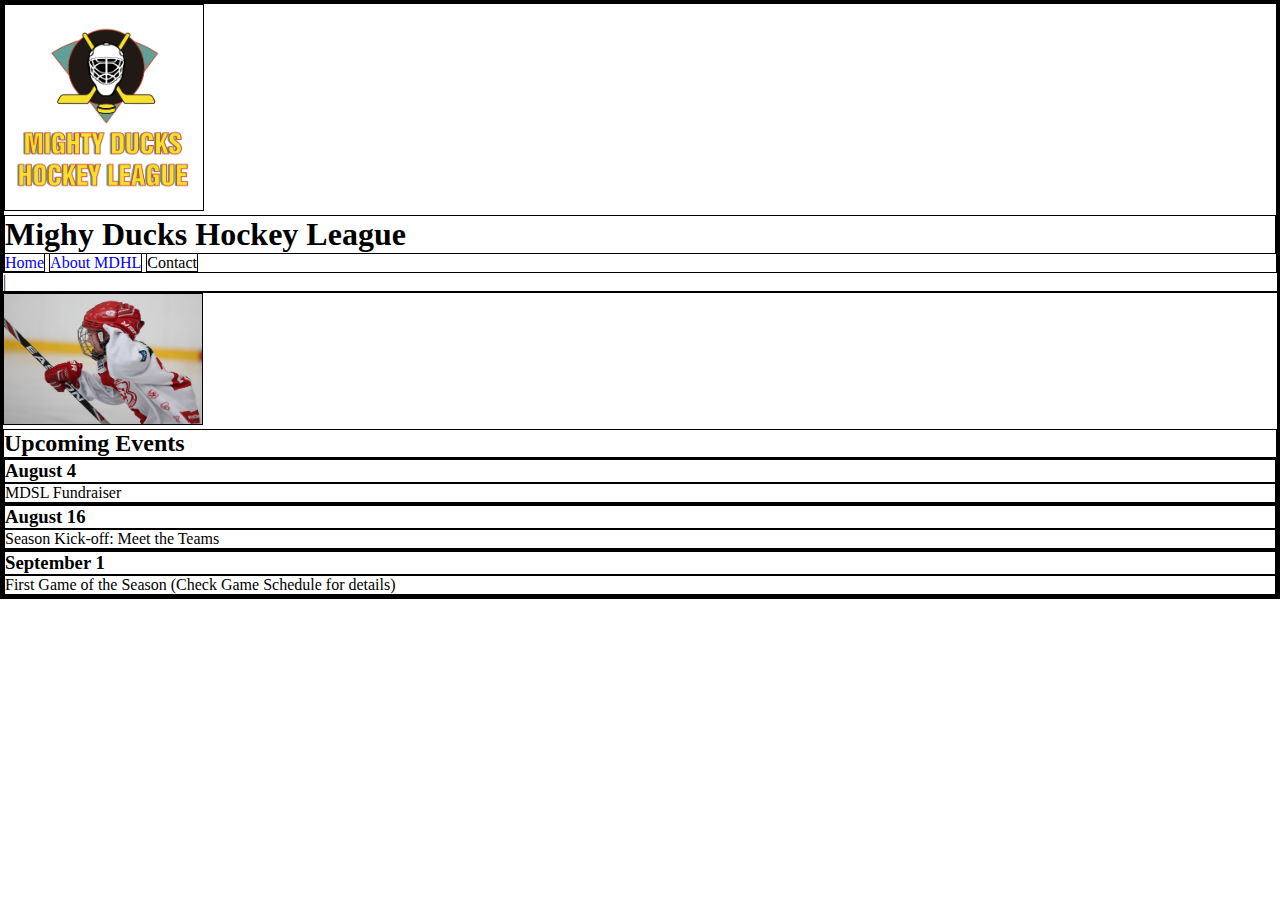
==== index.html @ 5a664b61 "Initial commit: added basic HTML structure" ====
<!DOCTYPE html>
<html lang="en">

<head>
    <meta charset="UTF-8">
    <meta http-equiv="X-UA-Compatible" content="IE=edge">
    <meta name="viewport" content="width=device-width, initial-scale=1.0">
    <link rel="stylesheet" href="assets/styles/style.css">
    <title>Home</title>
</head>

<body>
    <header>
        <nav>
            <img src="assets/img/logo.png" alt="Logo">
            <h1>Mighy Ducks Hockey League</h1>
            <a href="#">Home</a>
            <a href="about.html">About MDHL</a>
            <a| href="contact.html">Contact</a>
        </nav>|
    </header>

    <main>
            <img src="assets/img/img1.jpg" alt="Image 1">
            <h2>Upcoming Events</h2>
            <article>
                <h3>August 4</h3>
                <p>MDSL Fundraiser</p>
            </article>
            <article>
                <h3>August 16</h3>
                <p>Season Kick-off: Meet the Teams</p>
            </article>
            <article>
                <h3>September 1</h3>
                <p>First Game of the Season (Check Game Schedule for details)</p>
            </article>
    </main>
</body>

</html>
---- assets/styles/style.css ----
*{
    border: 1px solid black;
    box-sizing: border-box;
    margin: 0;
    padding: 0;
}
img{
    width: 200px;
    object-fit: contain;
}
a{
    text-decoration: none;
}
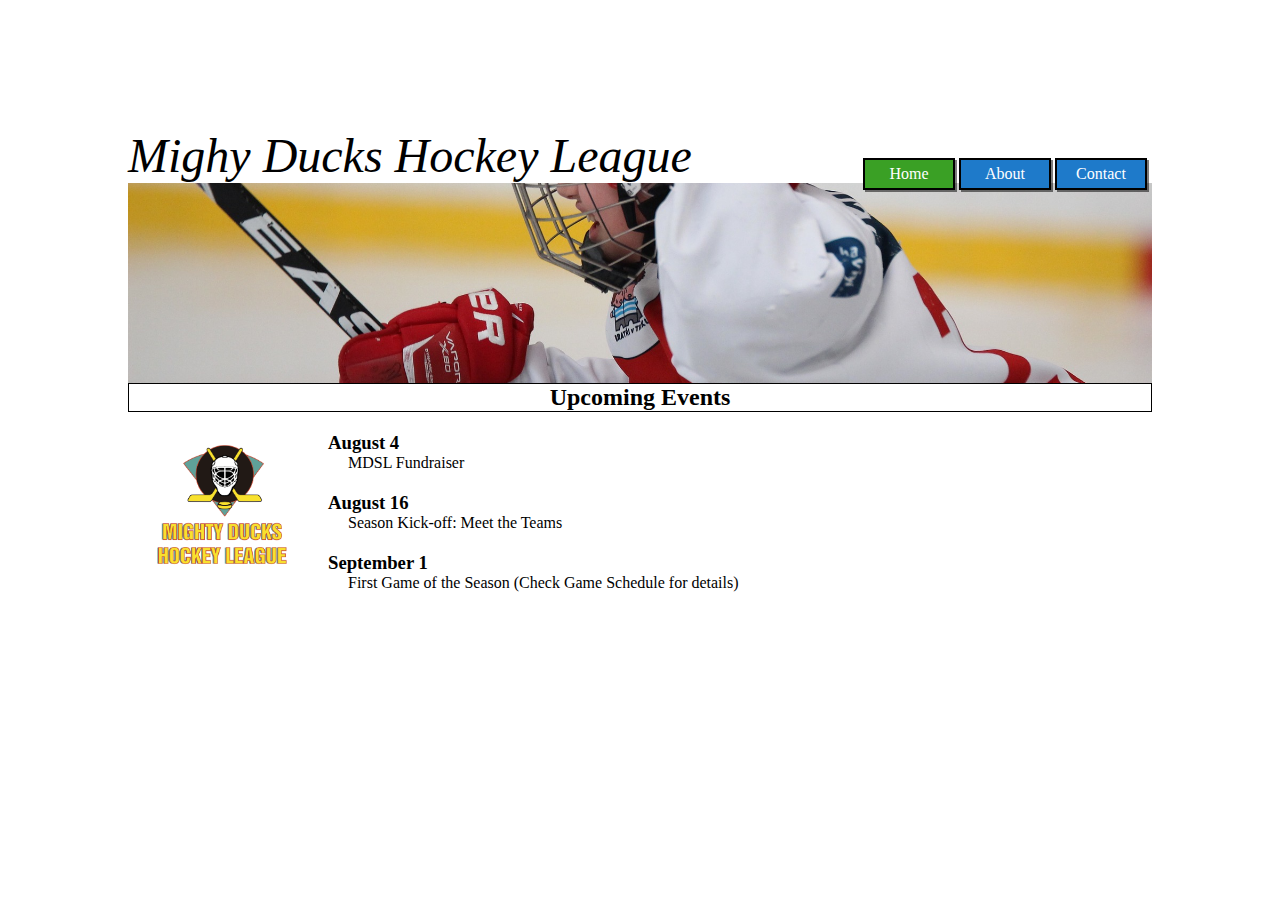
==== commit 71b1e051: "Added CSS Styles" ====
--- a/index.html
+++ b/index.html
@@ -6,23 +6,27 @@
     <meta http-equiv="X-UA-Compatible" content="IE=edge">
     <meta name="viewport" content="width=device-width, initial-scale=1.0">
     <link rel="stylesheet" href="assets/styles/style.css">
+        <!-- <link rel="stylesheet" href="assets/styles/style1.css">
+    <link rel="stylesheet" href="assets/styles/style2.css">
+    <link rel="stylesheet" href="assets/styles/style3.css"> -->
     <title>Home</title>
 </head>
 
 <body>
     <header>
+        <h1>Mighy Ducks Hockey League</h1>
+        <img class="image" src="assets/img/img1.jpg" alt="Image 1">
         <nav>
-            <img src="assets/img/logo.png" alt="Logo">
-            <h1>Mighy Ducks Hockey League</h1>
-            <a href="#">Home</a>
+            <a class="active" href="#">Home</a>
             <a href="about.html">About MDHL</a>
-            <a| href="contact.html">Contact</a>
-        </nav>|
+            <a href="contact.html">Contact</a>
+        </nav>
     </header>
 
     <main>
-            <img src="assets/img/img1.jpg" alt="Image 1">
+        <section>
             <h2>Upcoming Events</h2>
+            <img class="logo-img" src="assets/img/logo.png" alt="Logo">
             <article>
                 <h3>August 4</h3>
                 <p>MDSL Fundraiser</p>
@@ -35,6 +39,7 @@
                 <h3>September 1</h3>
                 <p>First Game of the Season (Check Game Schedule for details)</p>
             </article>
+        </section>
     </main>
 </body>
 
--- a/assets/styles/style.css
+++ b/assets/styles/style.css
@@ -1,13 +1,5 @@
-*{
-    border: 1px solid black;
-    box-sizing: border-box;
-    margin: 0;
-    padding: 0;
-}
-img{
-    width: 200px;
-    object-fit: contain;
-}
-a{
-    text-decoration: none;
-}+/* @import url(style1.css); */
+@import url(style2.css);
+/* @import url(style3.css); */
+
+
--- a/assets/styles/style1.css
+++ b/assets/styles/style1.css
@@ -0,0 +1,72 @@
+* {
+    margin: 0;
+    padding: 0;
+}
+
+html {
+    margin: 10%;
+    font-family: cursive;
+    position: relative;
+}
+
+.logo-img {
+    width: 100px;
+    position: absolute;
+    top: -40px;
+    right: 60px;
+}
+
+.image {
+    width: 100%;
+    height: 200px;
+    object-fit: cover;
+    display: block;
+}
+
+h1 {
+    position: absolute;
+    font-size: 50px;
+    font-weight: 1;
+}
+
+h2 {
+    color: white;
+    text-align: center;
+    background-color: black;
+}
+
+section {
+    position: relative;
+}
+
+article {
+    margin-left: 200px;
+    margin-top: 20px;
+}
+
+p {
+    text-indent: 20px;
+}
+
+.cotact-p {
+    text-indent: 0;
+    margin-top: 20px;
+    margin-left: 200px;
+}
+
+nav a {
+    display: block;
+    margin-top: 40px;
+}
+
+nav {
+    position: absolute;
+    top: 220px;
+    left: 20px;
+    z-index: 1;
+}
+
+.active {
+    text-decoration: none;
+    color: black;
+}--- a/assets/styles/style2.css
+++ b/assets/styles/style2.css
@@ -0,0 +1,76 @@
+* {
+    margin: 0;
+    padding: 0;
+}
+
+html {
+    margin: 10%;
+    font-family: cursive;
+    position: relative;
+}
+
+.image {
+    width: 100%;
+    height: 200px;
+    object-fit: cover;
+    display: block;
+}
+
+nav {
+    position: absolute;
+    top: 30px;
+    right: 5px;
+}
+
+nav a {
+    text-align: center;
+    text-decoration: none;
+    border: 2px solid black;
+    box-shadow: 10px;
+    display: inline-block;
+    padding: 4px;
+    width: 80px;
+    height: 20px;
+    line-height: 20px;
+    overflow: hidden;
+    color: white;
+    background-color: rgb(30, 122, 202);
+    box-shadow: 2px 2px 0px 0px rgba(0, 0, 0, 0.514);
+}
+
+.active {
+    background-color: rgb(58, 160, 37);
+}
+
+h1{
+    font-style: italic;
+    font-size: 48px;
+    font-weight: 1;
+}
+
+h2 {
+    text-align: center;
+    border: 1px solid black;
+}
+
+.logo-img {
+    width: 150px;
+    position: absolute;
+    margin-top: 15px;
+    left: 20px;
+}
+
+article {
+    margin-left: 200px;
+    margin-top: 20px;
+}
+
+p {
+    text-indent: 20px;
+}
+
+.cotact-p {
+    text-indent: 0;
+    margin-top: 20px;
+    margin-left: 200px;
+}--- a/assets/styles/style3.css
+++ b/assets/styles/style3.css
@@ -0,0 +1,4 @@
+* {
+    margin: 0;
+    padding: 0;
+}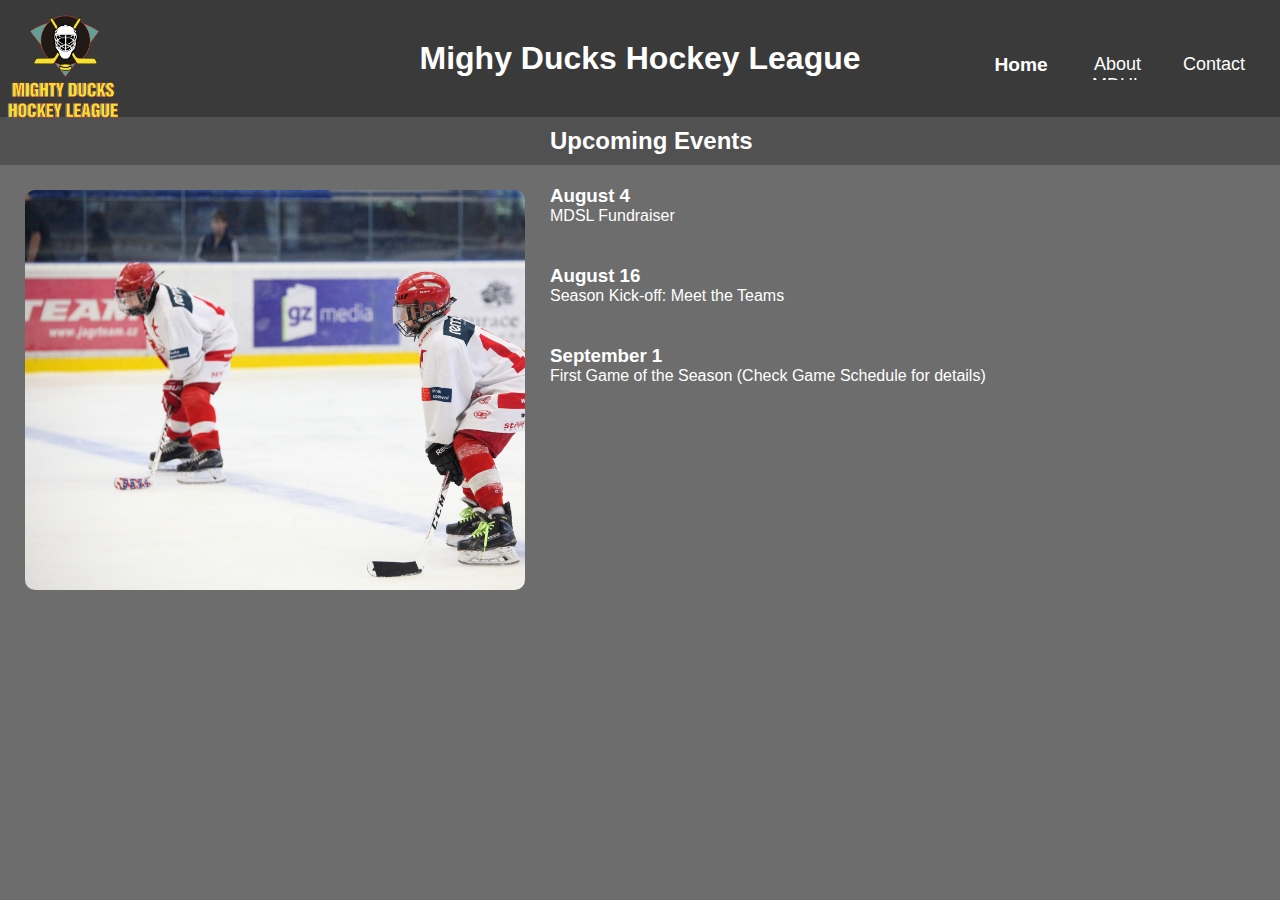
==== commit 6647779a: "Added style3 and fixed html and css" ====
--- a/index.html
+++ b/index.html
@@ -6,7 +6,7 @@
     <meta http-equiv="X-UA-Compatible" content="IE=edge">
     <meta name="viewport" content="width=device-width, initial-scale=1.0">
     <link rel="stylesheet" href="assets/styles/style.css">
-        <!-- <link rel="stylesheet" href="assets/styles/style1.css">
+    <!-- <link rel="stylesheet" href="assets/styles/style1.css">
     <link rel="stylesheet" href="assets/styles/style2.css">
     <link rel="stylesheet" href="assets/styles/style3.css"> -->
     <title>Home</title>
@@ -15,7 +15,7 @@
 <body>
     <header>
         <h1>Mighy Ducks Hockey League</h1>
-        <img class="image" src="assets/img/img1.jpg" alt="Image 1">
+        <div class="image"></div>
         <nav>
             <a class="active" href="#">Home</a>
             <a href="about.html">About MDHL</a>
--- a/assets/styles/style.css
+++ b/assets/styles/style.css
@@ -1,5 +1,5 @@
 /* @import url(style1.css); */
-@import url(style2.css);
-/* @import url(style3.css); */
+/* @import url(style2.css); */
+@import url(style3.css);
 
 
--- a/assets/styles/style1.css
+++ b/assets/styles/style1.css
@@ -9,49 +9,18 @@
     position: relative;
 }
 
-.logo-img {
-    width: 100px;
-    position: absolute;
-    top: -40px;
-    right: 60px;
-}
-
-.image {
-    width: 100%;
-    height: 200px;
-    object-fit: cover;
-    display: block;
-}
-
 h1 {
     position: absolute;
     font-size: 50px;
     font-weight: 1;
 }
 
-h2 {
-    color: white;
-    text-align: center;
-    background-color: black;
-}
-
-section {
-    position: relative;
-}
-
-article {
-    margin-left: 200px;
-    margin-top: 20px;
-}
-
-p {
-    text-indent: 20px;
-}
-
-.cotact-p {
-    text-indent: 0;
-    margin-top: 20px;
-    margin-left: 200px;
+.image {
+    width: 100%;
+    height: 200px;
+    background-image: url(../img/design1_image1.jpg);
+    background-size: 90% auto;
+    background-position: center 60%;
 }
 
 nav a {
@@ -69,4 +38,37 @@
 .active {
     text-decoration: none;
     color: black;
+}
+
+
+section {
+    position: relative;
+}
+
+h2 {
+    color: white;
+    text-align: center;
+    background-color: black;
+}
+
+.logo-img {
+    width: 100px;
+    position: absolute;
+    top: -40px;
+    right: 60px;
+}
+
+article {
+    margin-left: 200px;
+    margin-top: 20px;
+}
+
+p {
+    text-indent: 20px;
+}
+
+.contact-p {
+    text-indent: 0;
+    margin-top: 20px;
+    margin-left: 200px;
 }--- a/assets/styles/style2.css
+++ b/assets/styles/style2.css
@@ -12,13 +12,14 @@
 .image {
     width: 100%;
     height: 200px;
-    object-fit: cover;
-    display: block;
+    background-image: url(../img/design1_image2.jpg);
+    background-size: cover;
+    background-position: center 30%;
 }
 
 nav {
     position: absolute;
-    top: 30px;
+    top: 50px;
     right: 5px;
 }
 
@@ -26,7 +27,6 @@
     text-align: center;
     text-decoration: none;
     border: 2px solid black;
-    box-shadow: 10px;
     display: inline-block;
     padding: 4px;
     width: 80px;
@@ -60,7 +60,7 @@
     left: 20px;
 }
 
-article {
+article,.contact-p {
     margin-left: 200px;
     margin-top: 20px;
 }
@@ -71,6 +71,4 @@
 
 .cotact-p {
     text-indent: 0;
-    margin-top: 20px;
-    margin-left: 200px;
 }--- a/assets/styles/style3.css
+++ b/assets/styles/style3.css
@@ -1,4 +1,95 @@
 * {
     margin: 0;
     padding: 0;
+}
+
+html {
+    color: white;
+    font-family: Tahoma, Geneva, sans-serif;
+    background-color: rgb(108, 109, 108);
+}
+
+.image {
+    position: absolute;
+    top: 190px;
+    left: 25px;
+    border-radius: 10px;
+    background-size: cover;
+    width: 500px;
+    height: 400px;
+    background-image: url(../img/img3.jpg);
+    animation: carrusel 20s infinite;
+}
+
+@keyframes carrusel {
+    0% {
+        background-image: url(../img/img1.jpg);
+    }
+
+    33.33% {
+        background-image: url(../img/img2.jpg);
+    }
+
+    66.66% {
+        background-image: url(../img/img3.jpg);
+    }
+
+    100% {
+        background-image: url(../img/img1.jpg);
+    }
+}
+
+.logo-img {
+    width: 10%;
+    position: absolute;
+    top: 0;
+}
+
+h1 {
+    text-align: center;
+    padding: 40px;
+    background-color: rgb(59, 58, 58);
+}
+nav{
+    position: absolute;
+    top: 28px;
+    right: 0;
+    padding: 20px;
+}
+a{
+    color: white;
+    text-decoration: none;
+}
+nav a{
+    font-size: large;
+    text-align: center;
+    text-decoration: none;
+    display: inline-block;
+    width: 80px;
+    height: 20px;
+    padding: 6px;
+    border-radius: 5px;
+    overflow: hidden;
+}
+
+nav a:hover{
+    background-color: rgba(240, 248, 255, 0.397);
+    transition: 0.25s;
+}
+
+.active{
+    font-size: larger;
+    font-weight: bolder;
+}
+
+h2{
+    padding: 10px;
+    padding-left: 550px;
+    background-color: rgb(82, 81, 81);
+}
+article,.contact-p{
+    padding: 20px 100px 20px 550px;
+}
+p a{
+    font-weight: bolder;
 }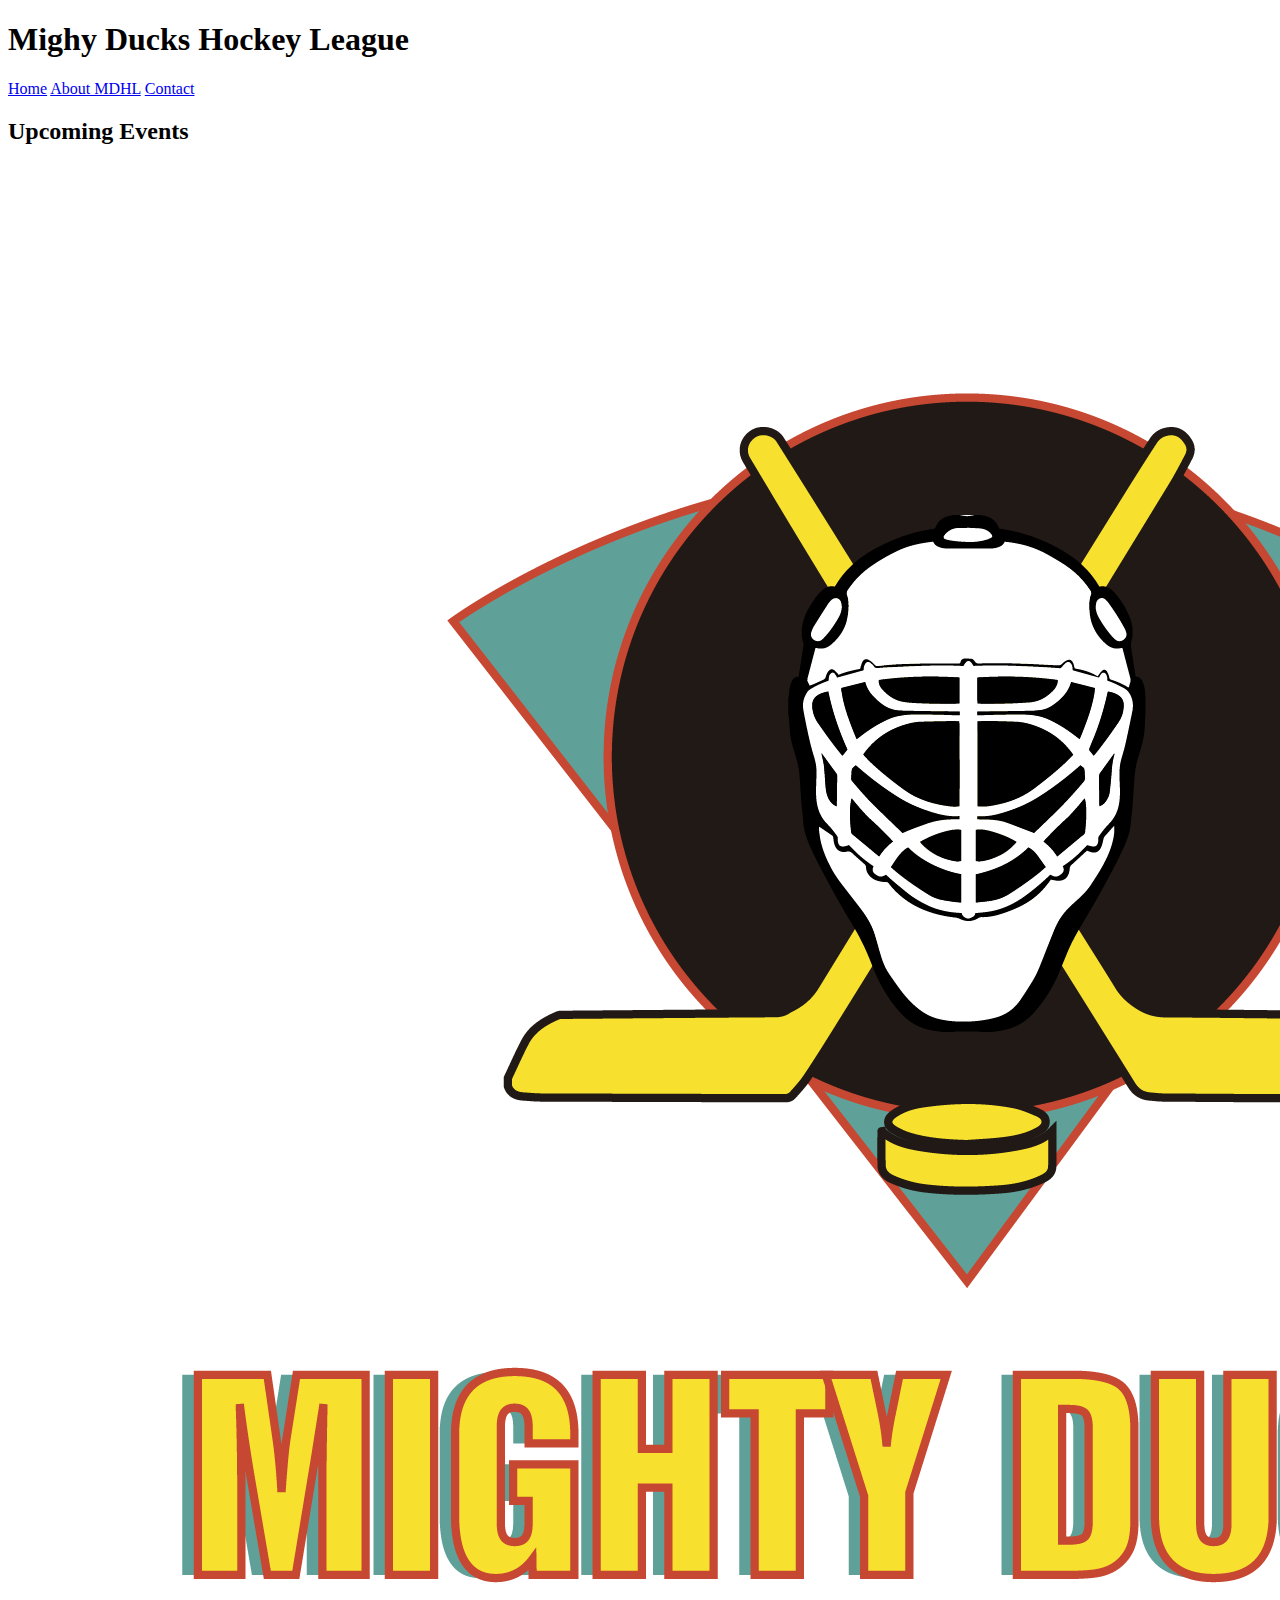
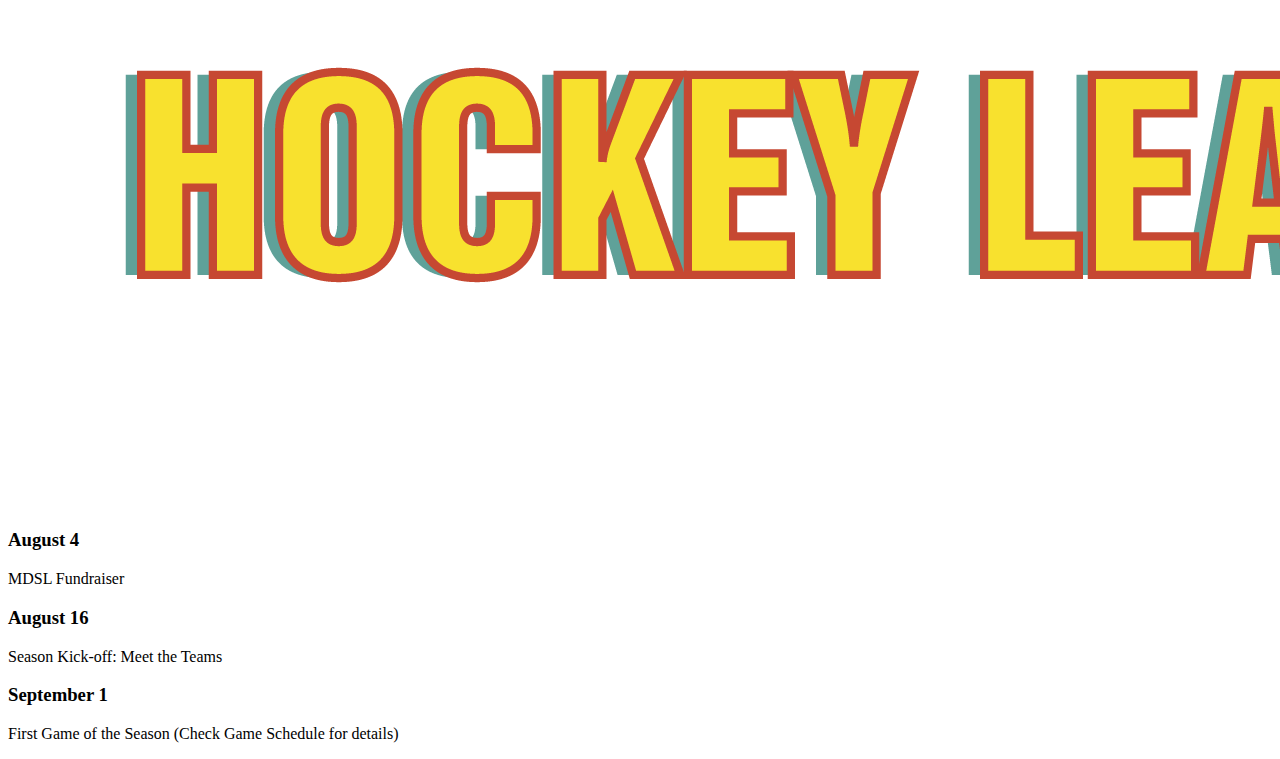
==== commit a6ca5d98: "Final delivery: fixed and completed all styles" ====
--- a/index.html
+++ b/index.html
@@ -5,7 +5,6 @@
     <meta charset="UTF-8">
     <meta http-equiv="X-UA-Compatible" content="IE=edge">
     <meta name="viewport" content="width=device-width, initial-scale=1.0">
-    <link rel="stylesheet" href="assets/styles/style.css">
     <!-- <link rel="stylesheet" href="assets/styles/style1.css">
     <link rel="stylesheet" href="assets/styles/style2.css">
     <link rel="stylesheet" href="assets/styles/style3.css"> -->
--- a/assets/styles/style3.css
+++ b/assets/styles/style3.css
@@ -6,90 +6,100 @@
 html {
     color: white;
     font-family: Tahoma, Geneva, sans-serif;
-    background-color: rgb(108, 109, 108);
+    background-color: #2f4858ff;
 }
 
 .image {
     position: absolute;
-    top: 190px;
-    left: 25px;
-    border-radius: 10px;
+    top: 204px;
     background-size: cover;
-    width: 500px;
-    height: 400px;
+    width: 100%;
+    height: 80%;
     background-image: url(../img/img3.jpg);
     animation: carrusel 20s infinite;
 }
 
 @keyframes carrusel {
     0% {
+        background-image: url(../img/design1_image1.jpg);
+    }
+
+    33.33% {
         background-image: url(../img/img1.jpg);
     }
 
-    33.33% {
+    66.66% {
         background-image: url(../img/img2.jpg);
     }
 
-    66.66% {
+    100% {
         background-image: url(../img/img3.jpg);
-    }
-
-    100% {
-        background-image: url(../img/img1.jpg);
     }
 }
 
 .logo-img {
-    width: 10%;
+    width: 120px;
     position: absolute;
-    top: 0;
+    top: -250px;
+}
+
+header {
+    text-align: center;
 }
 
 h1 {
-    text-align: center;
+    font-size: 50px;
     padding: 40px;
-    background-color: rgb(59, 58, 58);
+    background-color: #336699ff;
 }
-nav{
-    position: absolute;
-    top: 28px;
-    right: 0;
+
+nav {
+    font-size: 20px;
     padding: 20px;
 }
-a{
+
+a {
     color: white;
     text-decoration: none;
 }
-nav a{
-    font-size: large;
-    text-align: center;
-    text-decoration: none;
-    display: inline-block;
-    width: 80px;
-    height: 20px;
-    padding: 6px;
-    border-radius: 5px;
-    overflow: hidden;
+
+nav a {
+    font-weight: bold;
+    text-transform: uppercase;
+    padding: 20px;
+    width: 100%;
 }
 
-nav a:hover{
+nav a:hover {
+    height: 100%;
     background-color: rgba(240, 248, 255, 0.397);
     transition: 0.25s;
 }
 
-.active{
-    font-size: larger;
-    font-weight: bolder;
+.active {
+    background-color: #86bbd8ff;
 }
 
-h2{
-    padding: 10px;
-    padding-left: 550px;
-    background-color: rgb(82, 81, 81);
+h2 {
+    padding: 20px;
+    text-align: center;
+    background-color: #86bbd8ff;
 }
-article,.contact-p{
-    padding: 20px 100px 20px 550px;
+
+section {
+    font-size: 20px;
+    width: 600px;
+    position: absolute;
+    left: 200px;
+    top: 250px;
 }
-p a{
+
+article,
+.contact-p {
+    padding: 20px;
+    background-color: rgba(47, 72, 88, 0.486);
+}
+
+p a {
     font-weight: bolder;
 }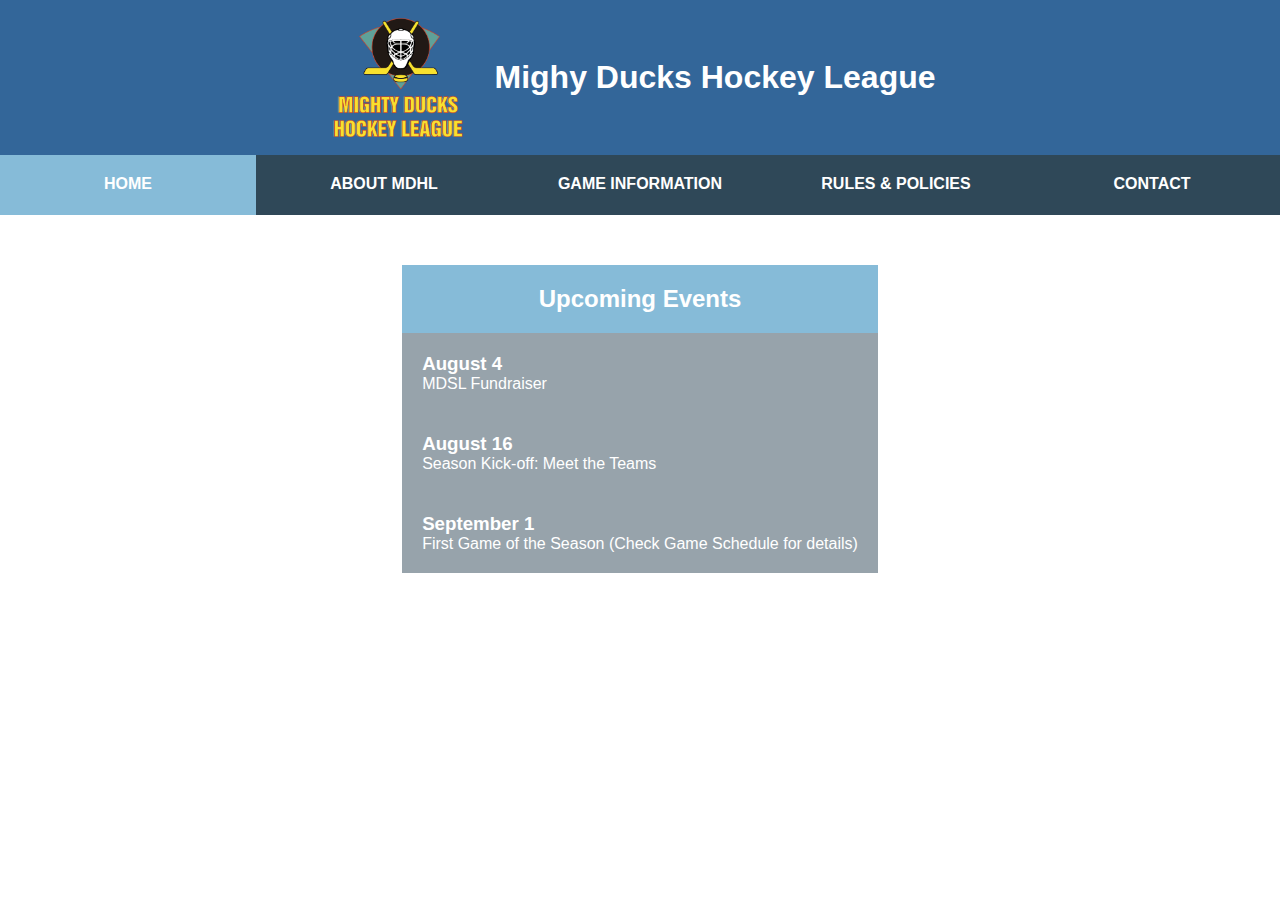
==== commit c59df28f: "Task3 delivery: Added Rules and Schedule pages and improvements in style with display flex" ====
--- a/index.html
+++ b/index.html
@@ -5,6 +5,7 @@
     <meta charset="UTF-8">
     <meta http-equiv="X-UA-Compatible" content="IE=edge">
     <meta name="viewport" content="width=device-width, initial-scale=1.0">
+    <link rel="stylesheet" href="assets/styles/style.css">
     <!-- <link rel="stylesheet" href="assets/styles/style1.css">
     <link rel="stylesheet" href="assets/styles/style2.css">
     <link rel="stylesheet" href="assets/styles/style3.css"> -->
@@ -13,11 +14,13 @@
 
 <body>
     <header>
+        <img class="logo-img" src="assets/img/logo.png" alt="Logo">
         <h1>Mighy Ducks Hockey League</h1>
-        <div class="image"></div>
         <nav>
             <a class="active" href="#">Home</a>
             <a href="about.html">About MDHL</a>
+            <a href="schedule.html">Game Information</a>
+            <a href="rules.html">Rules & Policies</a>
             <a href="contact.html">Contact</a>
         </nav>
     </header>
@@ -25,7 +28,6 @@
     <main>
         <section>
             <h2>Upcoming Events</h2>
-            <img class="logo-img" src="assets/img/logo.png" alt="Logo">
             <article>
                 <h3>August 4</h3>
                 <p>MDSL Fundraiser</p>
--- a/assets/styles/style.css
+++ b/assets/styles/style.css
@@ -0,0 +1,145 @@
+:root {
+    --pad: 20px;
+}
+
+* {
+    margin: 0;
+    padding: 0;
+    box-sizing: border-box;
+}
+
+html {
+    color: white;
+    font-family: Tahoma, Geneva, sans-serif;
+}
+
+@keyframes carrusel {
+    0% {
+        background-image: url(../img/design1_image1.jpg);
+    }
+
+    33.33% {
+        background-image: url(../img/img1.jpg);
+    }
+
+    66.66% {
+        background-image: url(../img/img2.jpg);
+    }
+
+    100% {
+        background-image: url(../img/img3.jpg);
+    }
+}
+
+.logo-img {
+    max-width: 150px;
+}
+
+header {
+    display: flex;
+    flex-wrap: wrap;
+    align-items: center;
+    justify-content: center;
+    background-color: #336699ff;
+}
+
+h1 {
+    text-align: center;
+    padding: var(--pad);
+}
+
+h2 {
+    padding: var(--pad);
+    text-align: center;
+    background-color: #86bbd8ff;
+}
+
+span:not(article>span, h3 span) {
+    font-weight: bolder;
+}
+
+.letter-list {
+    list-style-type: lower-alpha;
+}
+
+a {
+    color: white;
+    font-weight: bold;
+    text-decoration: none;
+}
+
+nav {
+    width: 100%;
+    display: flex;
+    flex-wrap: wrap;
+    justify-content: center;
+    background-color: #2f4858ff;
+}
+
+nav a {
+    height: 60px;
+    flex-basis: 220px;
+    padding: var(--pad);
+    flex-grow: 1;
+    text-align: center;
+    text-transform: uppercase;
+}
+
+nav a:hover {
+    background-color: rgba(240, 248, 255, 0.397);
+    transition: 0.25s;
+}
+
+.active {
+    background-color: #86bbd8ff;
+}
+
+body {
+    height: 100vh;
+    background-size: cover;
+    background-attachment: fixed;
+    animation: carrusel 20s infinite;
+}
+
+main {
+    display: flex;
+    justify-content: center;
+}
+
+section {
+    display: flex;
+    margin: 50px 0 50px 0;
+    max-width: 800px;
+    flex-direction: column;
+    background-color: rgba(47, 72, 88, 0.5);
+}
+
+article,
+li:not(li ol li), section>p {
+    padding: var(--pad);
+}
+
+table {
+    flex: 1;
+    width: 100%;
+    border-collapse: collapse;
+}
+
+th,
+td {
+    text-align: center;
+    padding: var(--pad);
+}
+
+th {
+    background-color: rgba(47, 72, 88, 0.5);
+}
+
+.stripe {
+    background-color: rgba(134, 187, 216, 0.5);
+}
+
+h3 span {
+    font-size: medium;
+    font-weight: normal;
+}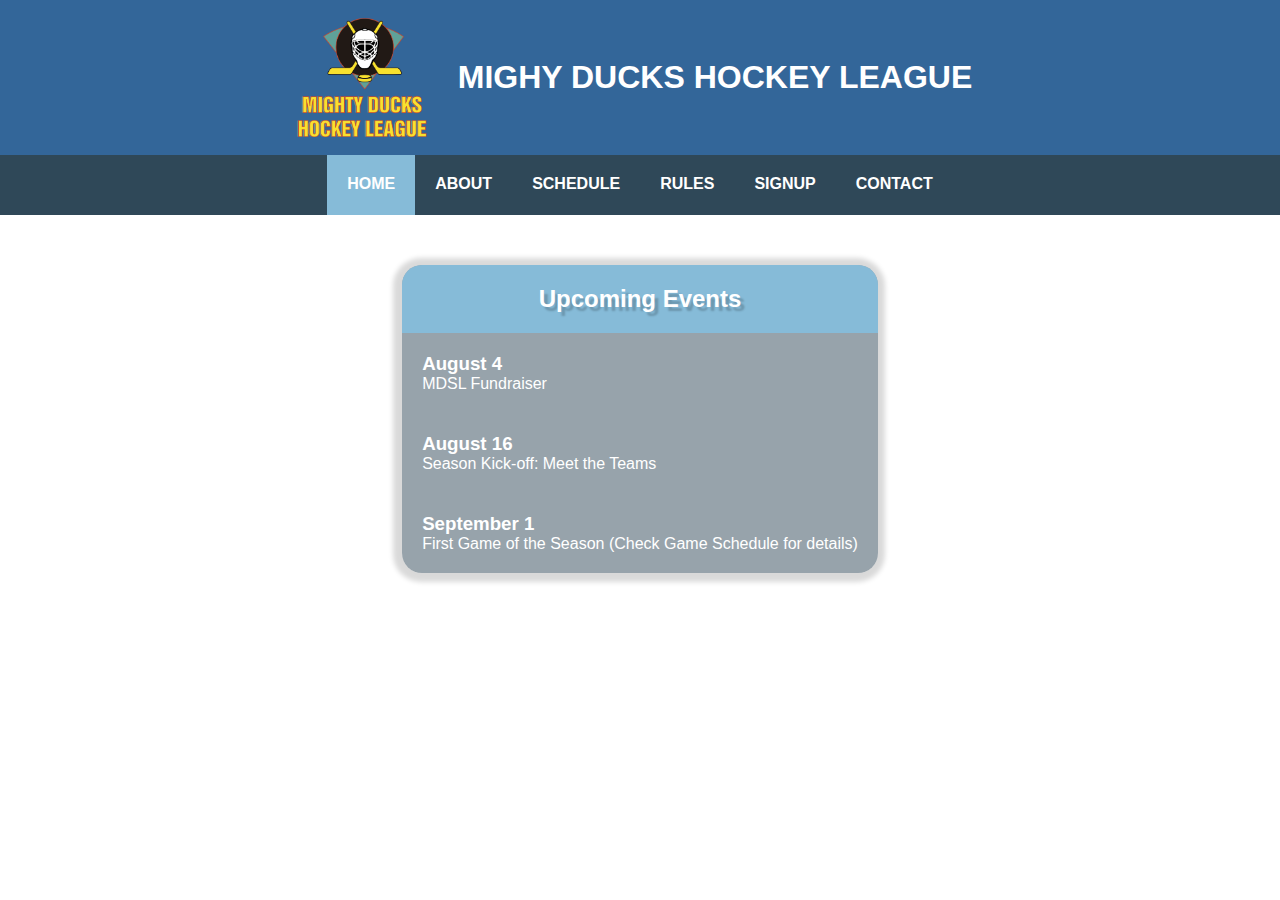
==== commit 6b16acde: "Task4 delivery:Implementation of Signup page, Data Display, Maps in Schedule, and Responsiveness Enh" ====
--- a/index.html
+++ b/index.html
@@ -6,23 +6,25 @@
     <meta http-equiv="X-UA-Compatible" content="IE=edge">
     <meta name="viewport" content="width=device-width, initial-scale=1.0">
     <link rel="stylesheet" href="assets/styles/style.css">
-    <!-- <link rel="stylesheet" href="assets/styles/style1.css">
-    <link rel="stylesheet" href="assets/styles/style2.css">
-    <link rel="stylesheet" href="assets/styles/style3.css"> -->
     <title>Home</title>
 </head>
 
 <body>
     <header>
         <img class="logo-img" src="assets/img/logo.png" alt="Logo">
+        <label for="open-nav"><h3>≡</h3></label>
         <h1>Mighy Ducks Hockey League</h1>
+        <input type="radio" name="toggle-nav" id="close">
+        <input type="radio" name="toggle-nav" id="open-nav">
         <nav>
+            <label for="close" class="toggle-map">Close</label>
             <a class="active" href="#">Home</a>
-            <a href="about.html">About MDHL</a>
-            <a href="schedule.html">Game Information</a>
-            <a href="rules.html">Rules & Policies</a>
+            <a href="about.html">About</a>
+            <a href="schedule.html">Schedule</a>
+            <a href="rules.html">Rules</a>
+            <a href="signup.html">Signup</a>
             <a href="contact.html">Contact</a>
-        </nav>
+          </nav>
     </header>
 
     <main>
--- a/assets/styles/style.css
+++ b/assets/styles/style.css
@@ -2,17 +2,14 @@
     --pad: 20px;
 }
 
+*::before,
+*::after,
 * {
     margin: 0;
     padding: 0;
     box-sizing: border-box;
 }
 
-html {
-    color: white;
-    font-family: Tahoma, Geneva, sans-serif;
-}
-
 @keyframes carrusel {
     0% {
         background-image: url(../img/design1_image1.jpg);
@@ -41,17 +38,21 @@
     align-items: center;
     justify-content: center;
     background-color: #336699ff;
-}
-
-h1 {
+    text-transform: uppercase;
+}
+
+h1,
+h2 {
     text-align: center;
     padding: var(--pad);
 }
 
 h2 {
-    padding: var(--pad);
-    text-align: center;
-    background-color: #86bbd8ff;
+    text-shadow: 4px 4px 2px rgba(0, 0, 0, 0.20);
+    background-color: #86bbd8;
+    border-top-right-radius: 20px;
+    border-top-left-radius: 20px;
+    /* border-radius: 20px; */
 }
 
 span:not(article>span, h3 span) {
@@ -78,11 +79,8 @@
 
 nav a {
     height: 60px;
-    flex-basis: 220px;
     padding: var(--pad);
-    flex-grow: 1;
-    text-align: center;
-    text-transform: uppercase;
+    text-align: center;
 }
 
 nav a:hover {
@@ -95,6 +93,8 @@
 }
 
 body {
+    color: white;
+    font-family: Tahoma, Geneva, sans-serif;
     height: 100vh;
     background-size: cover;
     background-attachment: fixed;
@@ -112,10 +112,14 @@
     max-width: 800px;
     flex-direction: column;
     background-color: rgba(47, 72, 88, 0.5);
+    border-radius: 20px;
 }
 
 article,
-li:not(li ol li), section>p {
+li:not(li ol li),
+section>p,
+th,
+td {
     padding: var(--pad);
 }
 
@@ -128,7 +132,6 @@
 th,
 td {
     text-align: center;
-    padding: var(--pad);
 }
 
 th {
@@ -142,4 +145,189 @@
 h3 span {
     font-size: medium;
     font-weight: normal;
+}
+
+.form-container {
+    display: flex;
+    flex-direction: column;
+    padding: var(--pad);
+    gap: var(--pad);
+}
+
+.form-row {
+    display: flex;
+    align-items: center;
+    gap: var(--pad);
+}
+
+.form-group {
+    width: 100%;
+    display: flex;
+    flex-direction: column;
+    gap: calc(var(--pad)/3);
+}
+
+form article * {
+    margin-bottom: var(--pad);
+}
+
+.w50 {
+    max-width: 50%;
+}
+
+input[type="radio"],
+input[type="checkbox"]:not(p+input) {
+    display: none;
+}
+
+input:not(p+input),
+select,
+.checkbox,
+.radio {
+    all: unset;
+    padding: calc(var(--pad)/2);
+    border-radius: 10px;
+    /* border: 1px solid rgba(47, 72, 88, 0.26); */
+    background-color: rgba(255, 255, 255, 0.18);
+}
+
+option {
+    background-color: rgba(47, 72, 88, 0.5);
+}
+
+input:focus,
+select:focus,
+input[type="radio"]:checked+label,
+input[type="checkbox"]:checked+label:not(p+input+label) {
+    border: 1px solid white;
+    background-color: rgba(255, 255, 255, 0.4);
+}
+
+.checkbox:hover,
+.radio:hover {
+    cursor: pointer;
+}
+
+.btn {
+    flex-grow: 1;
+    max-width: 300px;
+    background-color: #336699ff;
+    text-align: center;
+    font-weight: bolder;
+}
+
+.btn:hover {
+    cursor: pointer;
+    background-color: #86bbd8ff;
+    transition: 0.25s;
+}
+
+.center {
+    margin-top: 50px;
+    display: flex;
+    justify-content: center;
+}
+
+.shadow,
+section,
+.btn {
+    /* border: 1px solid rgba(255, 255, 255, 0.377); */
+    box-shadow: -1px 1px 5px 8px rgba(0, 0, 0, 0.15);
+    -webkit-box-shadow: -1px 1px 5px 8px rgba(0, 0, 0, 0.15);
+    -moz-box-shadow: -1px 1px 5px 8px rgba(0, 0, 0, 0.15);
+}
+
+iframe {
+    width: 100%;
+    height: 300px;
+}
+
+input[type="radio"]:checked+.map-container {
+    display: block;
+}
+
+.map-container {
+    display: none;
+}
+
+
+.map-td {
+    padding: 0;
+}
+
+.toggle-map {
+    cursor: pointer;
+    text-align: center;
+    font-size: large;
+    font-weight: bolder;
+}
+
+header label {
+    display: none;
+}
+
+@media only screen and (max-width:624px) {
+    .logo-img {
+        width: 80px;
+    }
+
+    label h3 {
+        margin-right: calc(var(--pad));
+        font-size: 50px;
+    }
+
+    h1 {
+        display: none;
+    }
+
+    header {
+        width: 100%;
+        position: fixed;
+        top: 0;
+        justify-content: space-between;
+        align-items: center;
+    }
+
+    main {
+        margin-top: 100px;
+        display: flex;
+        flex: 1;
+    }
+
+    section {
+        flex-grow: 1;
+    }
+
+    nav {
+        display: none;
+        flex-direction: column;
+    }
+
+    nav a {
+        text-align: left
+    }
+
+    header label,
+    input[name="toggle-nav"]:checked+nav {
+        display: flex;
+        justify-content: center;
+    }
+
+    th,
+    td {
+        padding: calc(var(--pad)) calc(var(--pad)/3) calc(var(--pad)) calc(var(--pad)/3);
+    }
+
+    tr>th {
+        max-width: 40px;
+        overflow: hidden;
+    }
+
+    .form-row {
+        flex-wrap: wrap;
+    }
+
+    .w50 {
+        max-width: 100%;
+    }
 }